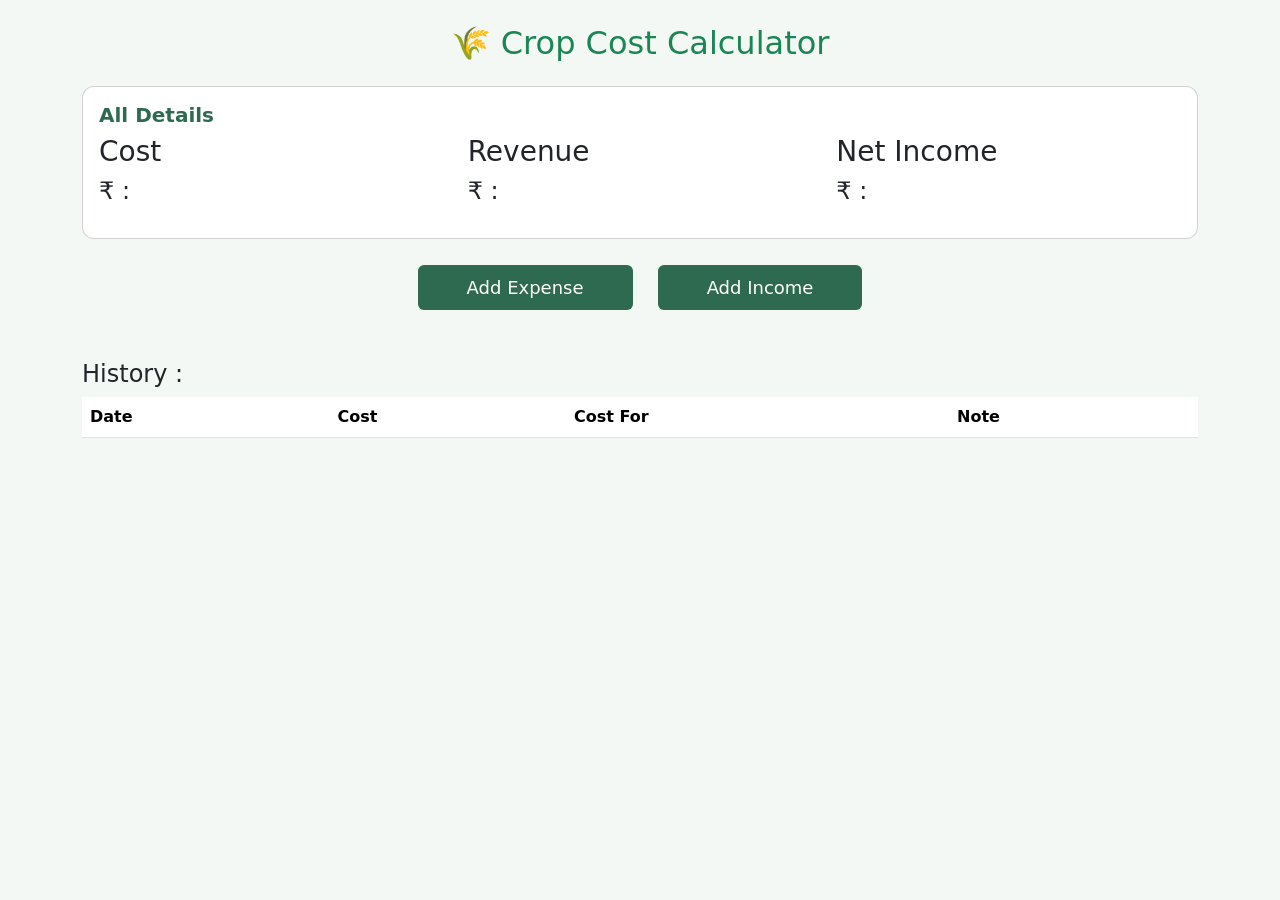
==== index.html @ 93440c50 "Add files via upload" ====
<!DOCTYPE html>
<html lang="en">

<head>
    <meta charset="UTF-8">
    <title>Crop Cost Calculator</title>
    <meta name="viewport" content="width=device-width, initial-scale=1">

    <!-- Bootstrap 5 CDN -->
    <link href="https://cdn.jsdelivr.net/npm/bootstrap@5.3.2/dist/css/bootstrap.min.css" rel="stylesheet">

    <link rel="stylesheet" href="style.css">
</head>

<body>

    <div class="container my-4">
        <h2 class="text-center mb-4 text-success">🌾 Crop Cost Calculator</h2>

        <div class="card mb-3">
            <div class="card-body">
                <h5 class="section-title">All Details</h5>
                <div class="row">
                    <div class="col-md-4 mb-2">
                        <h3>Cost</h3>
                        <h4 id="costDone">₹ : </h4>
                    </div>

                    <div class="col-md-4 mb-2">
                        <h3>Revenue</h3>
                        <h4 id="revenue">₹ : </h4>
                    </div>

                    <div class="col-md-4 mb-2">
                        <h3>Net Income</h3>
                        <h4 id="netIncome">₹ : </h4>
                    </div>
                </div>
            </div>
        </div>


        <div class="text-center">
            <button class="btn btn-calc px-5 py-2" onclick="addExpense()">Add Expense</button>
            <button class="btn btn-calc px-5 py-2" onclick="addIncome()">Add Income</button>
        </div>

        <h4 class="history">History :</h4>
        <div class="tbl">
            <table class="table table-striped">
                <thead>
                    <tr>
                        <th>Date</th>
                        <th>Cost</th>
                        <th>Cost For</th>
                        <th>Note</th>
                    </tr>
                </thead>
                <tbody id="tbody">

                </tbody>
            </table>
        </div>

    </div>

    <div class="message-container">
        <div class="message error" id="error">Invalid username or password.</div>
        <div class="message success" id="success">Added successfully!</div>
        <div class="message info" id="info">Info: Your session will expire in 10 minutes.</div>
    </div>


    <script src="index.js"></script>
    <!-- <script src="index2.js"></script> -->
</body>

</html>
---- style.css ----
body {
    background-color: #f4f8f4;
    animation: fadeInBody 0.8s ease-in;
}

@keyframes fadeInBody {
    from {
        opacity: 0;
    }

    to {
        opacity: 1;
    }
}

.card {
    border-radius: 12px;
    animation: slideUp 0.7s ease forwards;
    opacity: 0;
}

/* Delay animation for each card */
.card:nth-child(1) {
    animation-delay: 0.1s;
}

.card:nth-child(2) {
    animation-delay: 0.2s;
}

.card:nth-child(3) {
    animation-delay: 0.3s;
}

.card:nth-child(4) {
    animation-delay: 0.4s;
}

.card:nth-child(5) {
    animation-delay: 0.5s;
}

.card:nth-child(6) {
    animation-delay: 0.6s;
}

@keyframes slideUp {
    from {
        transform: translateY(30px);
        opacity: 0;
    }

    to {
        transform: translateY(0);
        opacity: 1;
    }
}

.section-title {
    font-weight: 600;
    color: #2d6a4f;
}

/* Input focus animation */
.form-control:focus,
.form-select:focus {
    border-color: #2d6a4f;
    box-shadow: 0 0 0 0.15rem rgba(45, 106, 79, 0.25);
    transition: all 0.3s ease;
}

/* Button animation */
.btn-calc {
    background-color: #2d6a4f;
    color: #fff;
    font-size: 18px;
    transition: transform 0.2s ease, background-color 0.3s ease;
}

.btn-calc:hover {
    background-color: #1b4332;
    color: wheat;
    transform: scale(1.05);
}

.btn-calc:active {
    transform: scale(0.98);
}

.text-center button {
    margin: 10px;
}

.history {
    margin-top: 40px;
}

.tbl {
    width: 100%;
    overflow-x: auto;
}


.message-container {
    position: fixed;
    top: 20px;
    right: 20px;
}

.message {
    padding: 10px 20px;
    margin-bottom: 12px;
    border-radius: 6px;
    font-family: Arial, sans-serif;
    font-size: 15px;
    color: #fff;
    box-shadow: 0 2px 6px rgba(0, 0, 0, 0.15);
    display: none;
}

.error {
    background-color: #e74c3c;
    border-left: 6px solid #c0392b;
}

.success {
    background-color: #2ecc71;
    border-left: 6px solid #27ae60;
}

.info {
    background-color: #3498db;
    border-left: 6px solid #2980b9;
}
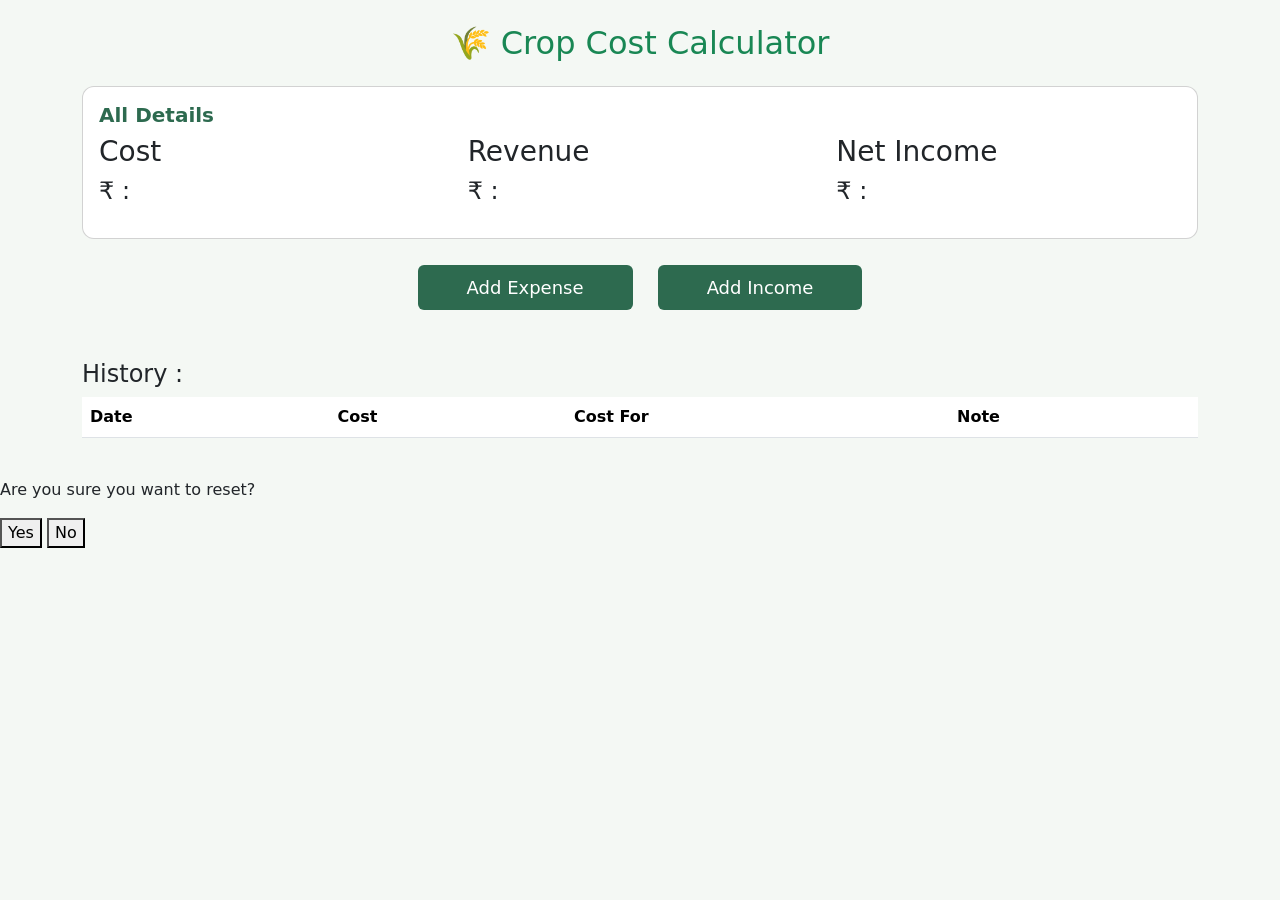
==== commit 1d791155: "Implement confirmation dialog for reset Added confirmation dialog for reset action." ====
--- a/index.html
+++ b/index.html
@@ -70,9 +70,18 @@
         <div class="message info" id="info">Info: Your session will expire in 10 minutes.</div>
     </div>
 
+    <div id="confirmDiv" class="confirm-overlay">
+        <div class="confirm-box">
+            <p>Are you sure you want to reset?</p>
+            <button onclick="confirmYes()" id="confirmYes">Yes</button>
+            <button onclick="confirmNo()" id="confirmNo">No</button>
+        </div>
+    </div>
+
 
     <script src="index.js"></script>
     <!-- <script src="index2.js"></script> -->
 </body>
 
-</html>+
+</html>
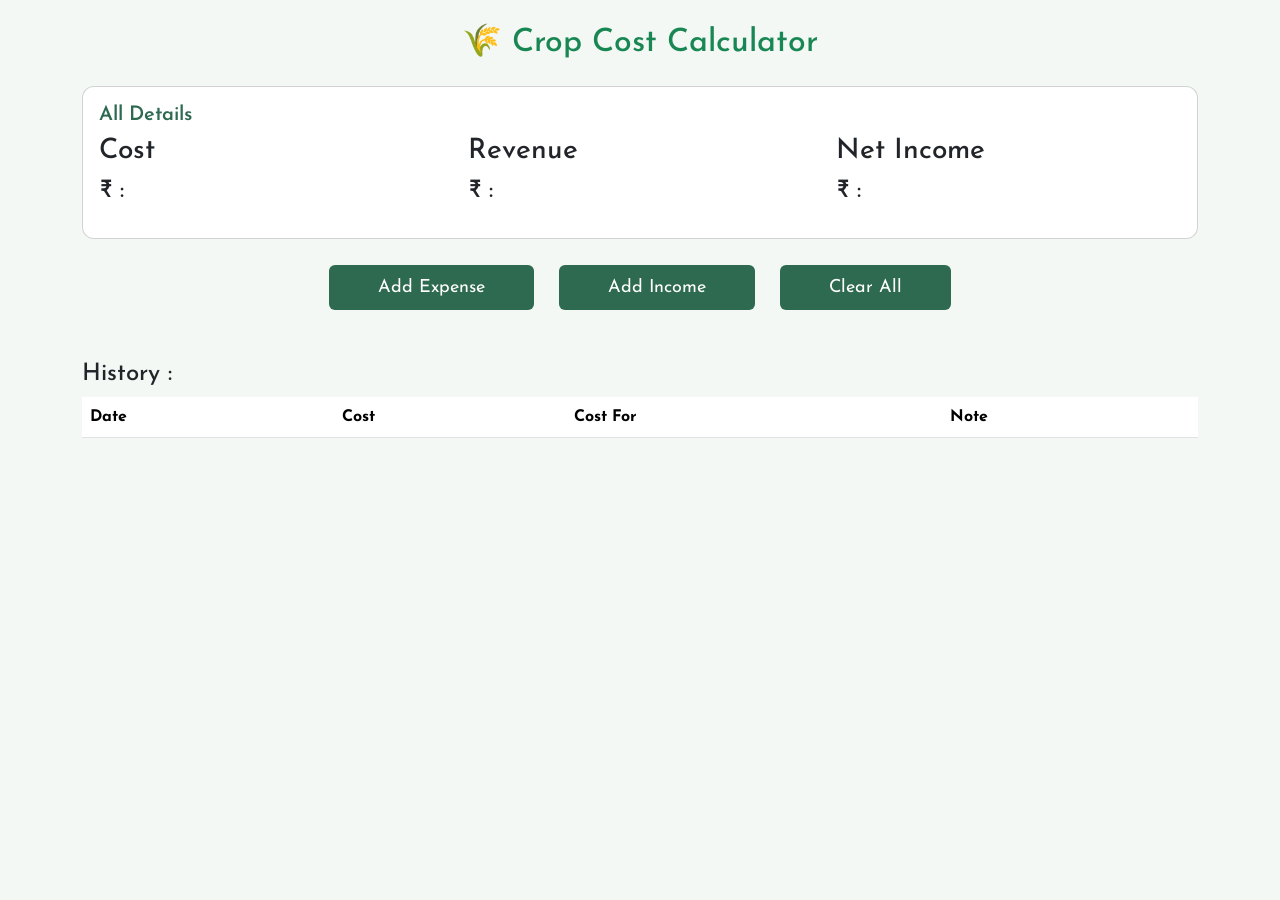
==== commit de1fca99: "Add files via upload" ====
--- a/index.html
+++ b/index.html
@@ -10,11 +10,17 @@
     <link href="https://cdn.jsdelivr.net/npm/bootstrap@5.3.2/dist/css/bootstrap.min.css" rel="stylesheet">
 
     <link rel="stylesheet" href="style.css">
+
+    <link rel="preconnect" href="https://fonts.googleapis.com">
+    <link rel="preconnect" href="https://fonts.gstatic.com" crossorigin>
+    <link
+        href="https://fonts.googleapis.com/css2?family=Comfortaa:wght@300..700&family=Josefin+Sans:ital,wght@0,100..700;1,100..700&family=Kumbh+Sans:wght,YOPQ@100..900,300&family=Mulish:ital,wght@0,200..1000;1,200..1000&display=swap"
+        rel="stylesheet">
 </head>
 
 <body>
 
-    <div class="container my-4">
+    <div class="container my-4" id="mainOfAll">
         <h2 class="text-center mb-4 text-success">🌾 Crop Cost Calculator</h2>
 
         <div class="card mb-3">
@@ -43,6 +49,7 @@
         <div class="text-center">
             <button class="btn btn-calc px-5 py-2" onclick="addExpense()">Add Expense</button>
             <button class="btn btn-calc px-5 py-2" onclick="addIncome()">Add Income</button>
+            <button class="btn btn-calc px-5 py-2" onclick="toConfirm()">Clear All</button>
         </div>
 
         <h4 class="history">History :</h4>
@@ -80,8 +87,6 @@
 
 
     <script src="index.js"></script>
-    <!-- <script src="index2.js"></script> -->
 </body>
 
-
-</html>
+</html>
--- a/style.css
+++ b/style.css
@@ -1,3 +1,7 @@
+* {
+    font-family: "Josefin Sans", sans-serif;
+}
+
 body {
     background-color: #f4f8f4;
     animation: fadeInBody 0.8s ease-in;
@@ -131,4 +135,43 @@
 .info {
     background-color: #3498db;
     border-left: 6px solid #2980b9;
+}
+
+.confirm-overlay {
+    height: 100vh;
+    width: 100%;
+    position: fixed;
+    right: 0%;
+    left: 0%;
+    top: 0%;
+    display: none;
+}
+
+
+.confirm-box {
+    margin: 25% auto;
+    background: #fff;
+    padding: 20px 30px;
+    border-radius: 8px;
+    text-align: center;
+    box-shadow: 0 4px 10px rgba(0, 0, 0, 0.3);
+    max-width: 300px;
+}
+
+.confirm-box button {
+    margin: 10px;
+    padding: 5px 16px;
+    border: none;
+    border-radius: 4px;
+    cursor: pointer;
+}
+
+#confirmYes {
+    background: #28a745;
+    color: white;
+}
+
+#confirmNo {
+    background: #dc3545;
+    color: white;
 }
